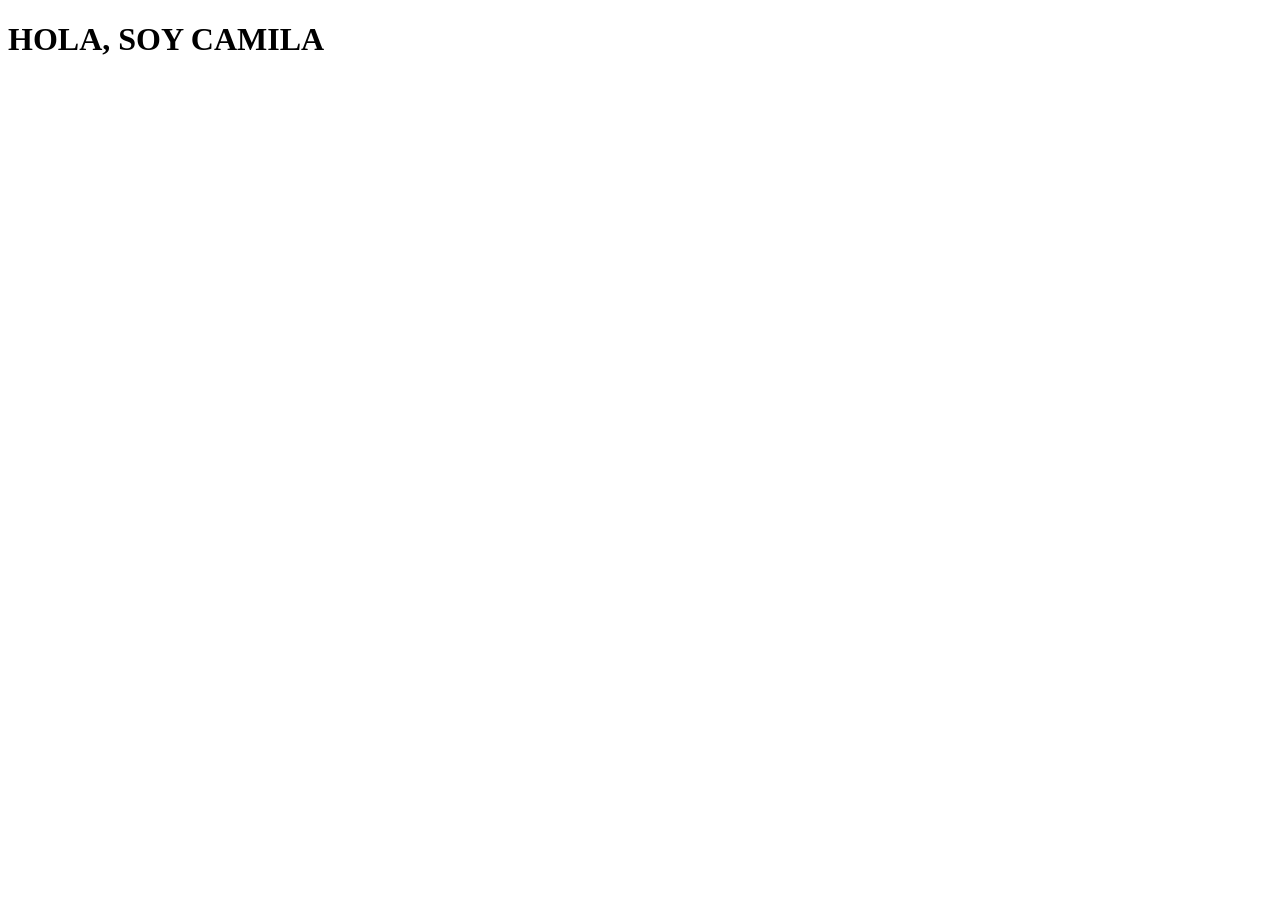
==== Andrea.html @ 0f5a9045 "andrea" ====
<!DOCTYPE html>
<html lang="en">
<head>
    <meta charset="UTF-8">
    <meta http-equiv="X-UA-Compatible" content="IE=edge">
    <meta name="viewport" content="width=device-width, initial-scale=1.0">
    <title>Document</title>
</head>
<body>
    <h1>HOLA, SOY CAMILA</h1>
</body>
</html>
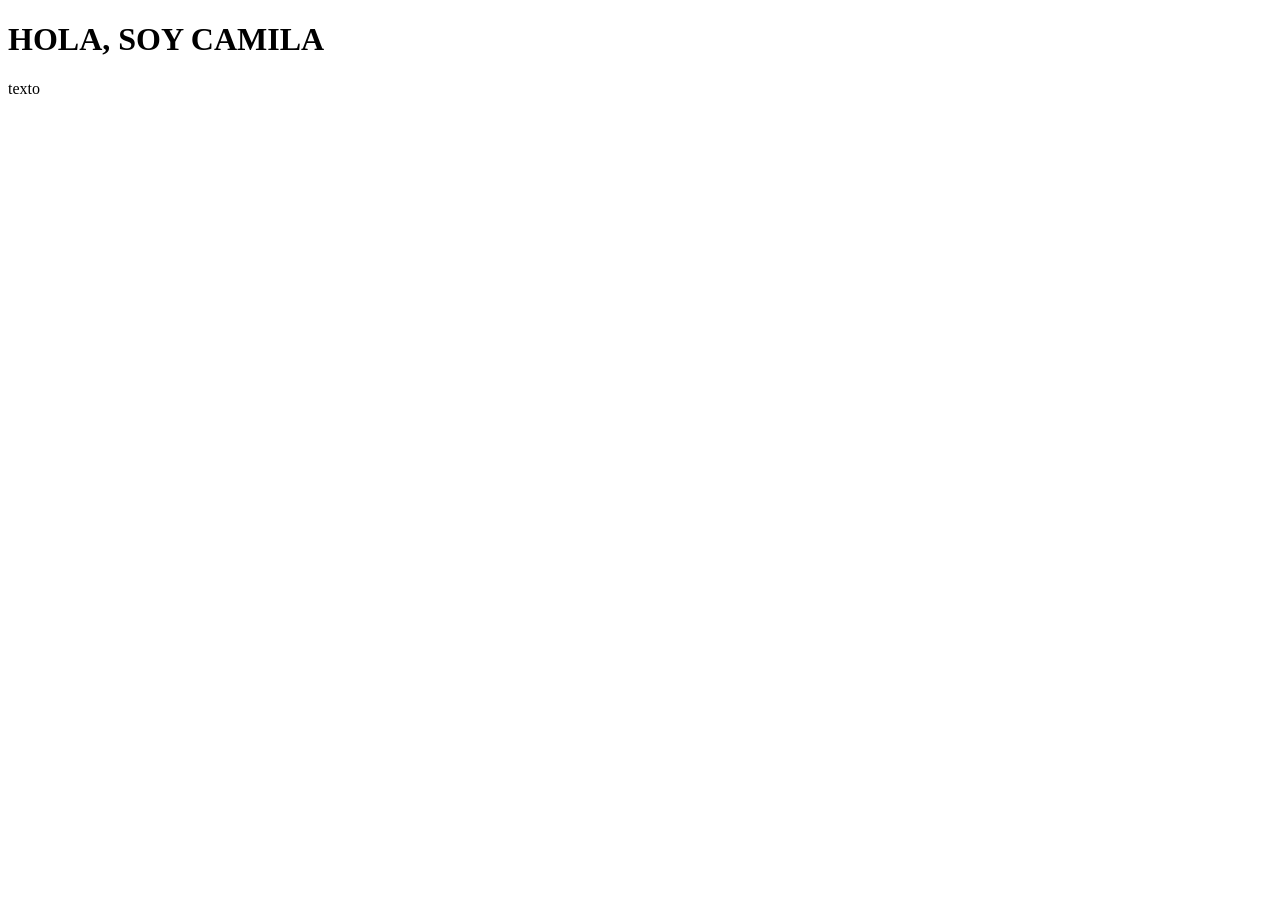
==== commit 0db9befa: "cambio" ====
--- a/Andrea.html
+++ b/Andrea.html
@@ -8,5 +8,6 @@
 </head>
 <body>
     <h1>HOLA, SOY CAMILA</h1>
+    <span>texto</span>
 </body>
 </html>
